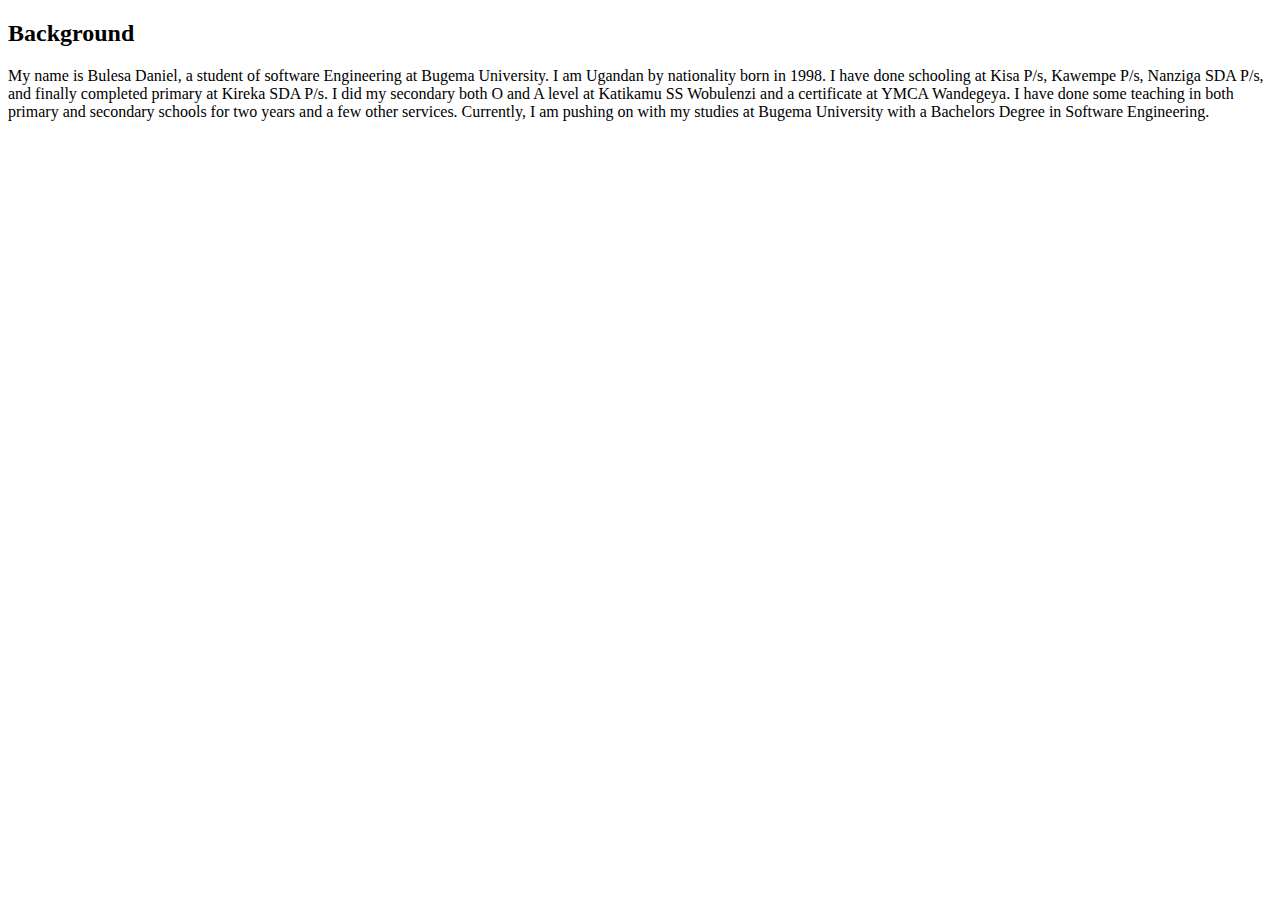
==== background.html @ c5e75461 "Create background.html" ====
<!DOCTYPE html>
<html>
    <head>
        <title>background</title>
    </head>
    <body>
        <h2>Background</h2>
        <p>My name is Bulesa Daniel, a student of software Engineering at Bugema University. I am Ugandan by nationality born in 1998. I have done schooling at Kisa P/s, Kawempe P/s, Nanziga SDA P/s, and finally completed primary at Kireka SDA P/s. I did my secondary both O and A level at Katikamu SS Wobulenzi and a certificate at YMCA Wandegeya. I have done some teaching in both primary and secondary schools for two years and a few other services. Currently, I am pushing on with my studies at Bugema University with a Bachelors Degree in Software Engineering.</p>
        

    </body>
</html>
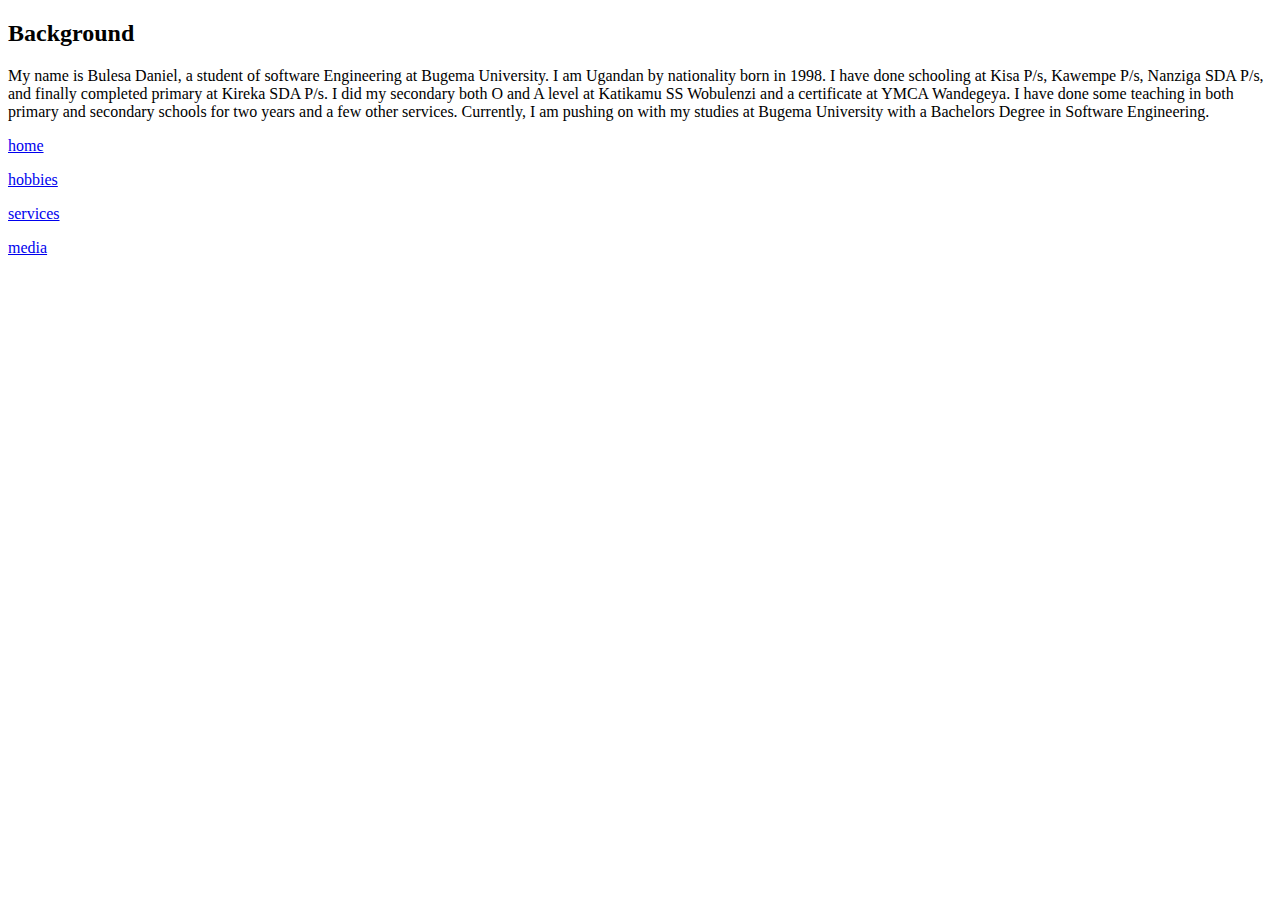
==== commit 0831f7b5: "Update background.html" ====
--- a/background.html
+++ b/background.html
@@ -6,6 +6,14 @@
     <body>
         <h2>Background</h2>
         <p>My name is Bulesa Daniel, a student of software Engineering at Bugema University. I am Ugandan by nationality born in 1998. I have done schooling at Kisa P/s, Kawempe P/s, Nanziga SDA P/s, and finally completed primary at Kireka SDA P/s. I did my secondary both O and A level at Katikamu SS Wobulenzi and a certificate at YMCA Wandegeya. I have done some teaching in both primary and secondary schools for two years and a few other services. Currently, I am pushing on with my studies at Bugema University with a Bachelors Degree in Software Engineering.</p>
+        <P><a href="index.html">home</a></P>
+        <P><a href="hobbies.html">hobbies</a></P>
+        <P><a href="services.html">services</a></P>
+        <P><a href="media.html">media</a></P>
+
+
+
+
         
 
     </body>
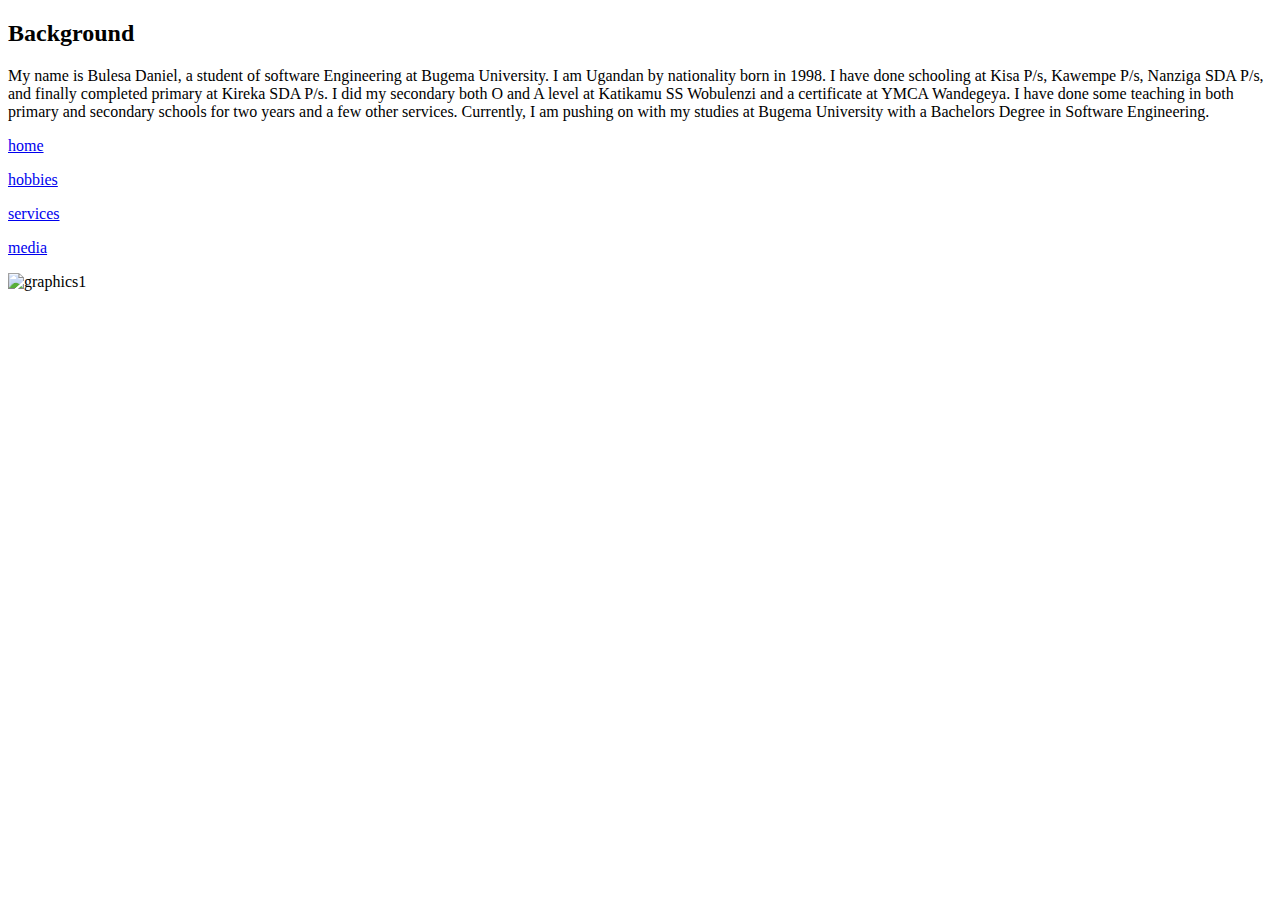
==== commit 040ae837: "Update background.html" ====
--- a/background.html
+++ b/background.html
@@ -10,6 +10,7 @@
         <P><a href="hobbies.html">hobbies</a></P>
         <P><a href="services.html">services</a></P>
         <P><a href="media.html">media</a></P>
+        <img src="image/graphics1.PNG"width="100%"alt="graphics1">
 
 
 
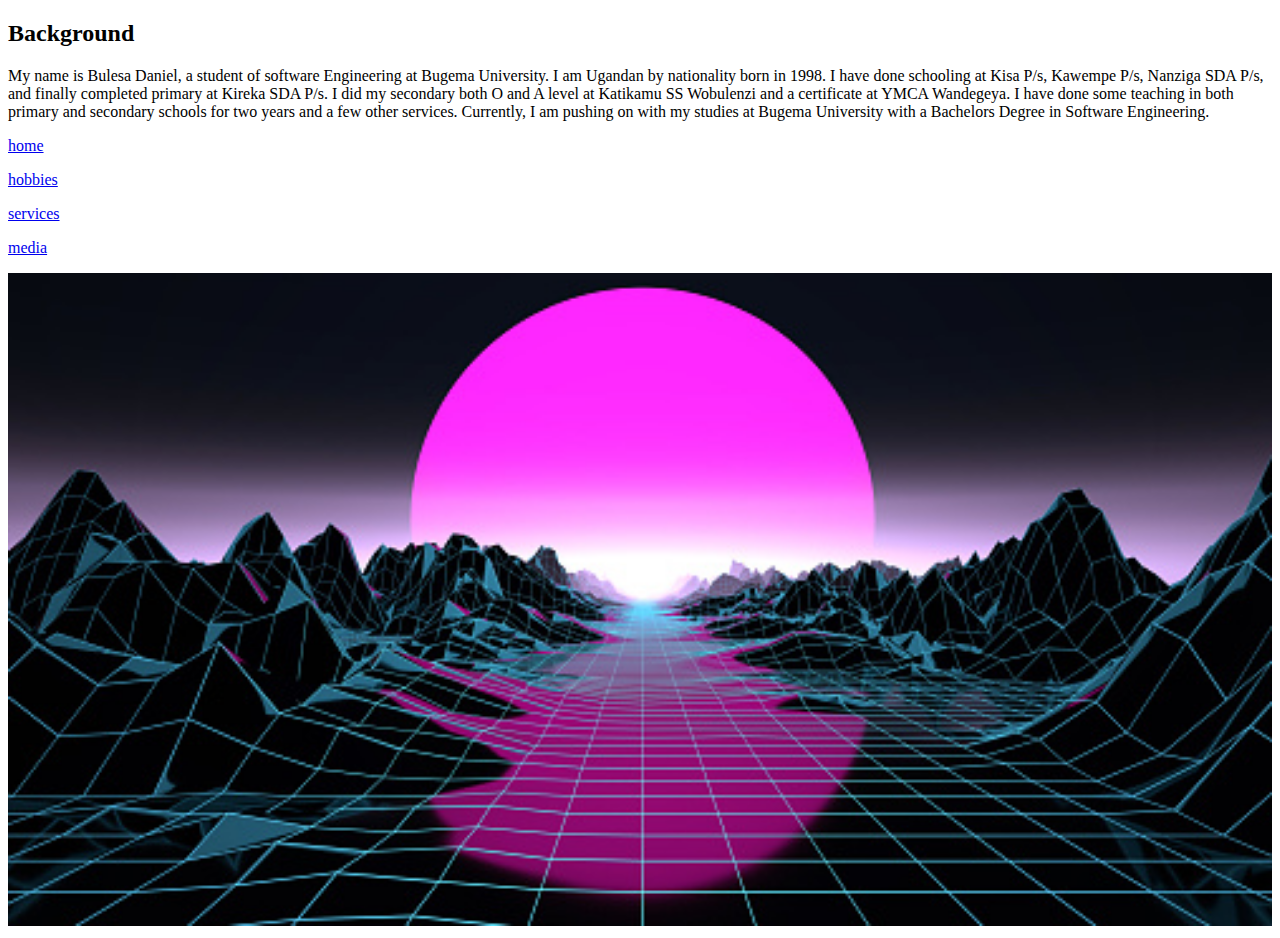
==== commit d0a1b163: "Update background.html" ====
--- a/background.html
+++ b/background.html
@@ -2,6 +2,8 @@
 <html>
     <head>
         <title>background</title>
+        <link rel="css_style" href="/css/mid_style.css">
+
     </head>
     <body>
         <h2>Background</h2>
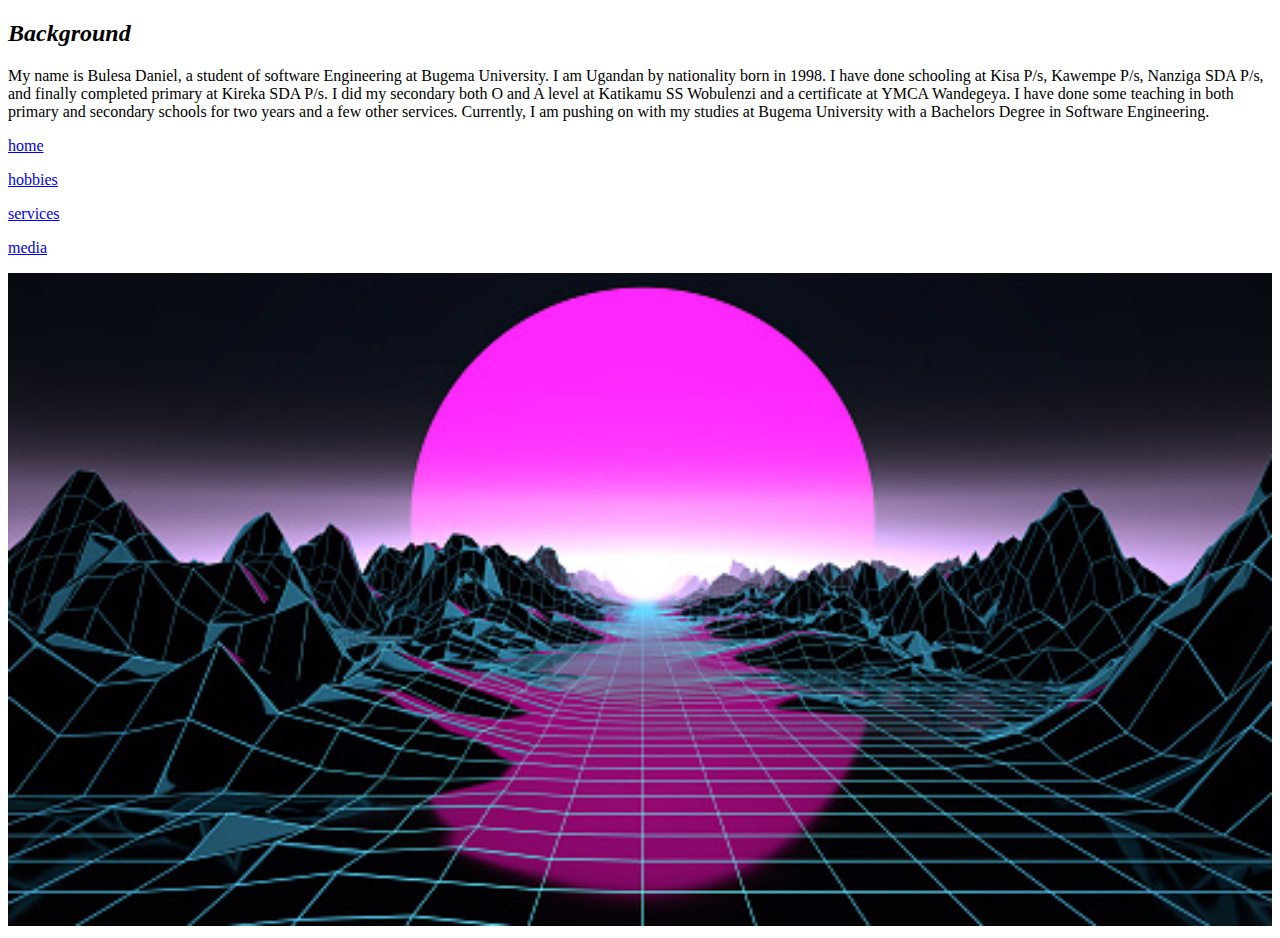
==== commit 25fad88c: "Update background.html" ====
--- a/background.html
+++ b/background.html
@@ -2,7 +2,7 @@
 <html>
     <head>
         <title>background</title>
-        <link rel="css_style" href="/css/mid_style.css">
+        <link rel="stylesheet" href="/mid_style.css">
 
     </head>
     <body>
--- a/mid_style.css
+++ b/mid_style.css
@@ -0,0 +1,4 @@
+h2 {
+    font-style: italic;
+
+}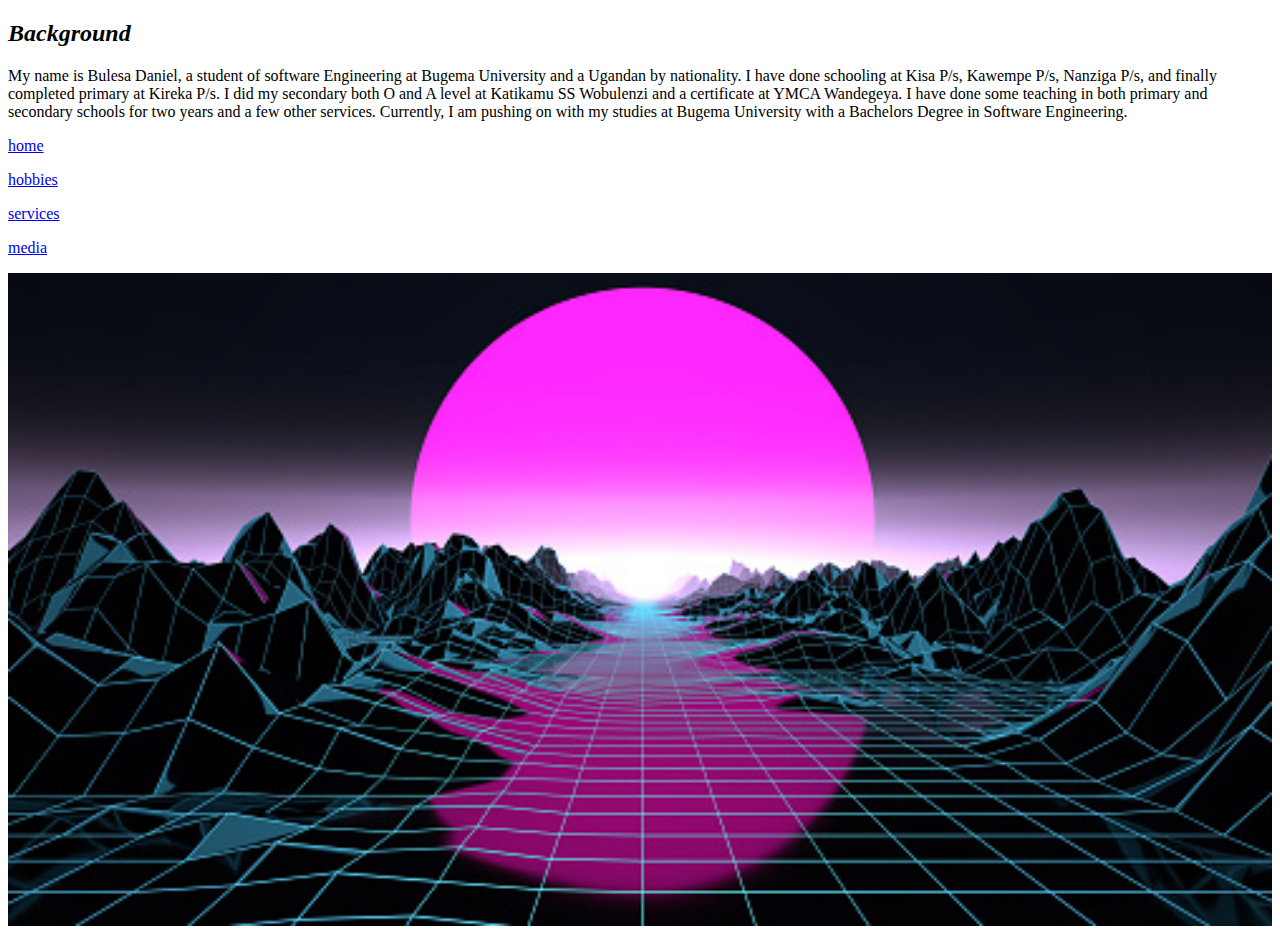
==== commit eb9bfa66: "Update background.html" ====
--- a/background.html
+++ b/background.html
@@ -7,7 +7,7 @@
     </head>
     <body>
         <h2>Background</h2>
-        <p>My name is Bulesa Daniel, a student of software Engineering at Bugema University. I am Ugandan by nationality born in 1998. I have done schooling at Kisa P/s, Kawempe P/s, Nanziga SDA P/s, and finally completed primary at Kireka SDA P/s. I did my secondary both O and A level at Katikamu SS Wobulenzi and a certificate at YMCA Wandegeya. I have done some teaching in both primary and secondary schools for two years and a few other services. Currently, I am pushing on with my studies at Bugema University with a Bachelors Degree in Software Engineering.</p>
+        <p>My name is Bulesa Daniel, a student of software Engineering at Bugema University and a Ugandan by nationality. I have done schooling at Kisa P/s, Kawempe P/s, Nanziga P/s, and finally completed primary at Kireka P/s. I did my secondary both O and A level at Katikamu SS Wobulenzi and a certificate at YMCA Wandegeya. I have done some teaching in both primary and secondary schools for two years and a few other services. Currently, I am pushing on with my studies at Bugema University with a Bachelors Degree in Software Engineering.</p>
         <P><a href="index.html">home</a></P>
         <P><a href="hobbies.html">hobbies</a></P>
         <P><a href="services.html">services</a></P>
--- a/mid_style.css
+++ b/mid_style.css
@@ -1,4 +1,3 @@
-h2 {
+h2{
     font-style: italic;
-
 }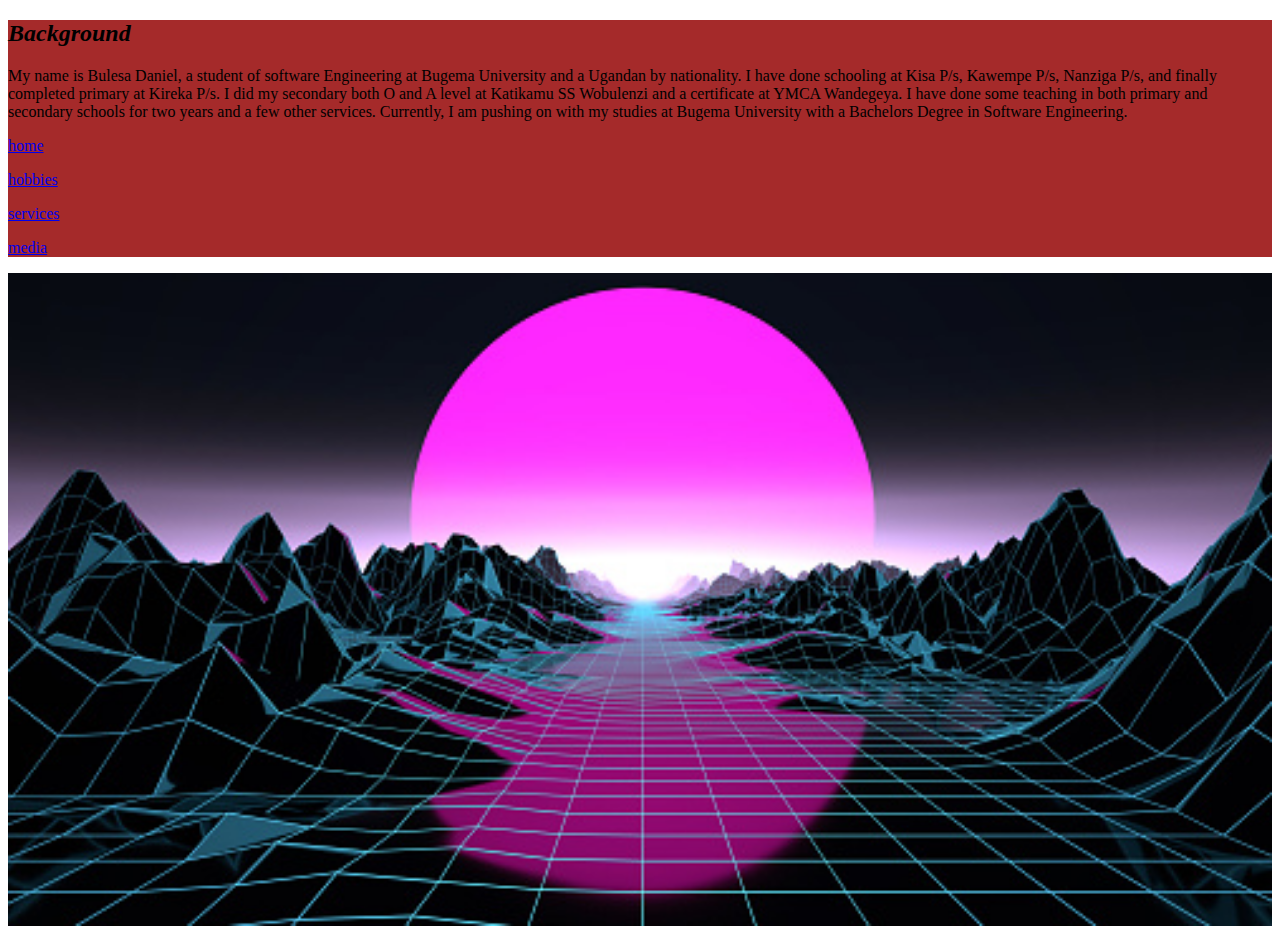
==== commit 86a393f0: "Update background.html" ====
--- a/background.html
+++ b/background.html
@@ -2,16 +2,22 @@
 <html>
     <head>
         <title>background</title>
+        <style>
+            .myDiv {background-color: brown;}
+        </style>
         <link rel="stylesheet" href="/mid_style.css">
+        <!---the link above introduces contents in the external css--->
 
     </head>
     <body>
+        <div class="myDiv">
         <h2>Background</h2>
         <p>My name is Bulesa Daniel, a student of software Engineering at Bugema University and a Ugandan by nationality. I have done schooling at Kisa P/s, Kawempe P/s, Nanziga P/s, and finally completed primary at Kireka P/s. I did my secondary both O and A level at Katikamu SS Wobulenzi and a certificate at YMCA Wandegeya. I have done some teaching in both primary and secondary schools for two years and a few other services. Currently, I am pushing on with my studies at Bugema University with a Bachelors Degree in Software Engineering.</p>
         <P><a href="index.html">home</a></P>
         <P><a href="hobbies.html">hobbies</a></P>
         <P><a href="services.html">services</a></P>
         <P><a href="media.html">media</a></P>
+        </div>
         <img src="image/graphics1.PNG"width="100%"alt="graphics1">
 
 
